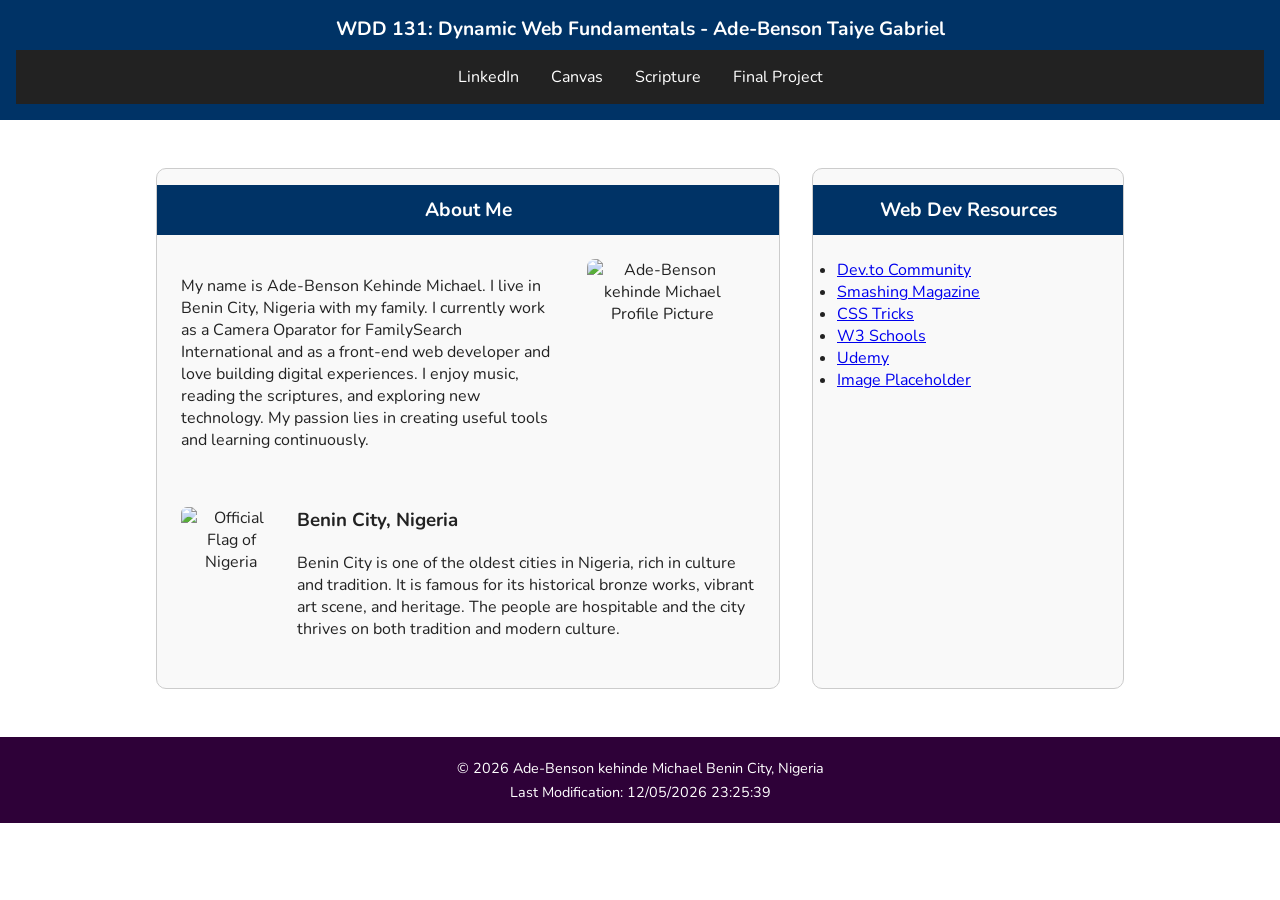
==== index.html @ 095ace03 "Create index.html" ====
<!DOCTYPE html>
<html lang="en">
  <head>
  <meta charset="UTF-8">
    <meta name="viewport" content="width=device-width, initial-scale=1.0">
    <meta name="description"
        content="WDD 131 - Dynamic Web Fundamentals by Ade-Benson Kehinde Michael, a course about building web pages.">
    <meta name="author" content="Ade-Benson Kehinde Michael">
    <title>WDD 131 - Dynamic Web Fundamentals - Ade-Benson Kehinde Michael </title>
    <link rel="stylesheet" href="styles/base.css" >
    <link
      href="https://fonts.googleapis.com/css2?family=Nunito:wght@400;700&display=swap"
      rel="stylesheet"
    >
    <script src="scripts/getdates.js" defer></script>
  </head>
  <body>
    <header>
      <span id="course-title"
        >WDD 131: Dynamic Web Fundamentals -
        <strong>Ade-Benson Taiye Gabriel</strong></span
      >
      <nav>
        <a href="https://www.linkedin.com" target="_blank">LinkedIn</a>
        <a href="https://byupw.instructure.com/" target="_blank">Canvas</a>
        <a
          href="https://www.churchofjesuschrist.org/study/scriptures/bofm/1-ne/3?lang=eng&id=p7#p7"
          target="_blank"
          >Scripture</a
        >
        <a href="#">Final Project</a>
      </nav>
    </header>

    <main>
      <div class="grid-sections">
        <section class="card">
          <h2 class="card-title">About Me</h2>
          <div class="about-content">
            <!-- Main bio text -->
            <div class="bio-text">
              <p>
                My name is Ade-Benson Kehinde Michael. I live in Benin City,
                Nigeria with my family. I currently work as a Camera Oparator for FamilySearch International and as a front-end web
                developer and love building digital experiences. I enjoy music,
                reading the scriptures, and exploring new technology. My passion
                lies in creating useful tools and learning continuously.
              </p>
            </div>

            <!-- Profile Picture -->
            <div class="profile-pic">
              <img src="images/Kehinde.jpg" alt="Ade-Benson kehinde Michael  Profile Picture" >
            </div>
          </div>

          <!-- Benin City and Flag section -->
          <div class="city-flag-section">
            <figure class="flag-figure">
              <img src="images/flag.jpg" alt="Official Flag of Nigeria" >
            </figure>

            <div class="city-text">
              <h3>Benin City, Nigeria</h3>
              <p>
                Benin City is one of the oldest cities in Nigeria, rich in
                culture and tradition. It is famous for its historical bronze
                works, vibrant art scene, and heritage. The people are
                hospitable and the city thrives on both tradition and modern
                culture.
              </p>
            </div>
          </div>
        </section>

        <!-- WEB DEV RESOURCES SECTION -->
        <section class="card">
          <h2 class="card-title">Web Dev Resources</h2>
          <ul>
            <li>
              <a href="https://dev.to" target="_blank">Dev.to Community</a>
            </li>
            <li>
              <a href="https://www.smashingmagazine.com/" target="_blank"
                >Smashing Magazine</a
              >
            </li>
            <li>
              <a href="https://css-tricks.com/" target="_blank">CSS Tricks</a>
            </li>
            <li>
              <a href="https://www.w3schools.com/" target="_blank"
                >W3 Schools</a
              >
            </li>
            <li><a href="https://www.udemy.com/" target="_blank">Udemy</a></li>
            <li>
              <a href="https://placeholder.com/" target="_blank"
                >Image Placeholder</a
              >
            </li>
          </ul>
        </section>
      </div>
    </main>

    <footer>
      <p>
        &copy; <span id="currentyear"></span> Ade-Benson kehinde Michael Benin
        City, Nigeria
      </p>
      <p id="lastModified"></p>
    </footer>
  </body>
</html>
---- styles/base.css ----
* {
  box-sizing: border-box;
}

body {
  font-family: "Nunito", sans-serif;
  margin: 0;
  background-color: #fff;
  color: #222;
}

header {
  background-color: #003366;
  color: white;
  padding: 1rem;
  text-align: center;
}

#course-title {
  display: block;
  font-weight: bold;
  font-size: 1.2rem;
  margin-bottom: 0.5rem;
}

nav {
  display: flex;
  justify-content: center;
  gap: 1rem;
  background-color: #222;
  padding: 0.5rem;
}

nav a {
  color: white;
  text-decoration: none;
  padding: 0.5rem;
  transition: background 0.3s;
}

nav a:hover {
  background-color: #555;
  border-radius: 6px;
}

main {
  max-width: 1000px;
  margin: 2rem auto;
  padding: 1rem;
  display: grid;
  gap: 2rem;
}

/* Grid layout for sections */
.grid-sections {
  display: grid;
  grid-template-columns: 2fr 1fr;
  gap: 2rem;
}

/* Card styles */
.card {
  border: 1px solid #ccc;
  border-radius: 10px;
  padding: 0;
  background-color: #f9f9f9;
  overflow: hidden;
}

.card h2,
.card-title {
  margin: 0;
}

.card-title {
  background-color: #003366;
  color: white;
  font-size: 1.2rem;
  text-align: center;
  padding: 0.75rem;
}

.card h2 {
  margin-top: 1rem;
  color: #ffffff;
}

.card ul {
  padding: 1.5rem 1.5rem 2rem;
  list-style: disc;
  margin: 0;
}

/* Updated About Me Section */
.about-content {
  display: grid;
  grid-template-columns: 2fr 1fr; /* bio | profile picture */
  gap: 1rem;
  padding: 1.5rem;
  align-items: start;
}

.bio-text {
  font-size: 1rem;
}

.profile-pic {
  text-align: center;
}

.profile-pic img {
  width: 100%;
  max-width: 150px;
  border-radius: 8px;
  object-fit: cover;
}

/* Flag and City Section */
.city-flag-section {
  display: grid;
  grid-template-columns: auto 1fr; /* flag | text */
  gap: 1rem;
  align-items: start;
  padding: 1rem 1.5rem 2rem;
}

.flag-figure {
  margin: 0;
  text-align: center;
}

.flag-figure img {
  width: 100%;
  max-width: 100px;
  border-radius: 6px;
}

.flag-figure figcaption {
  font-style: italic;
  font-size: 0.8rem;
  margin-top: 0.5rem;
}

.city-text h3 {
  margin-top: 0;
}

/* Footer */
footer {
  background-color: #2e0138;
  color: white;
  text-align: center;
  padding: 1rem;
  font-size: 0.9rem;
}

footer p {
  margin: 0.3rem 0;
}

/* Responsive layout */
@media (max-width: 900px) {
  .grid-sections,
  .about-content,
  .city-flag-section {
    grid-template-columns: 1fr;
    text-align: center;
  }

  .profile-pic,
  .flag-figure {
    margin-top: 1rem;
  }
}
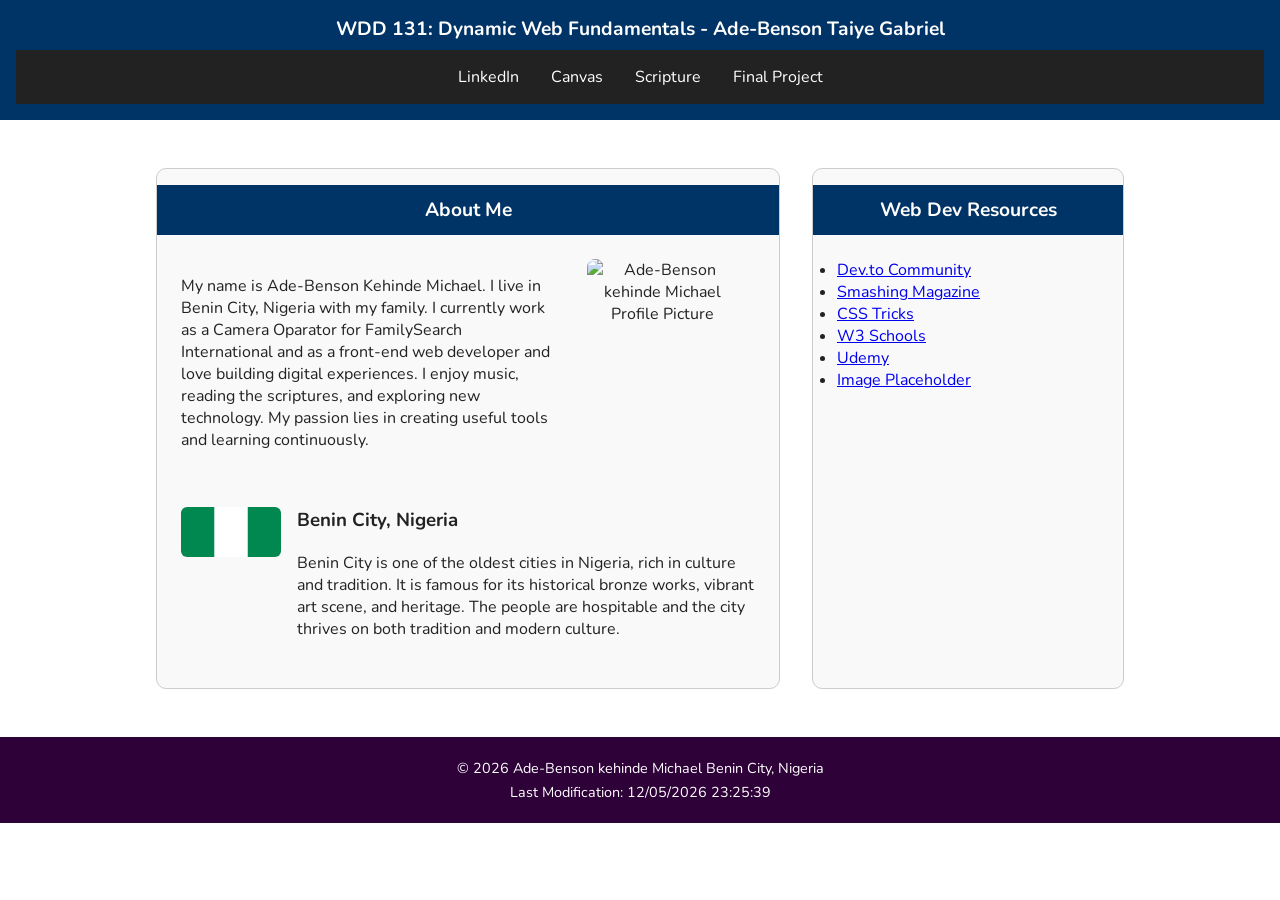
==== commit db0fb663: "Update index.html" ====
--- a/index.html
+++ b/index.html
@@ -50,7 +50,7 @@
 
             <!-- Profile Picture -->
             <div class="profile-pic">
-              <img src="images/Kehinde.jpg" alt="Ade-Benson kehinde Michael  Profile Picture" >
+              <img src="images/Kehinde.jpeg" alt="Ade-Benson kehinde Michael  Profile Picture" >
             </div>
           </div>
 
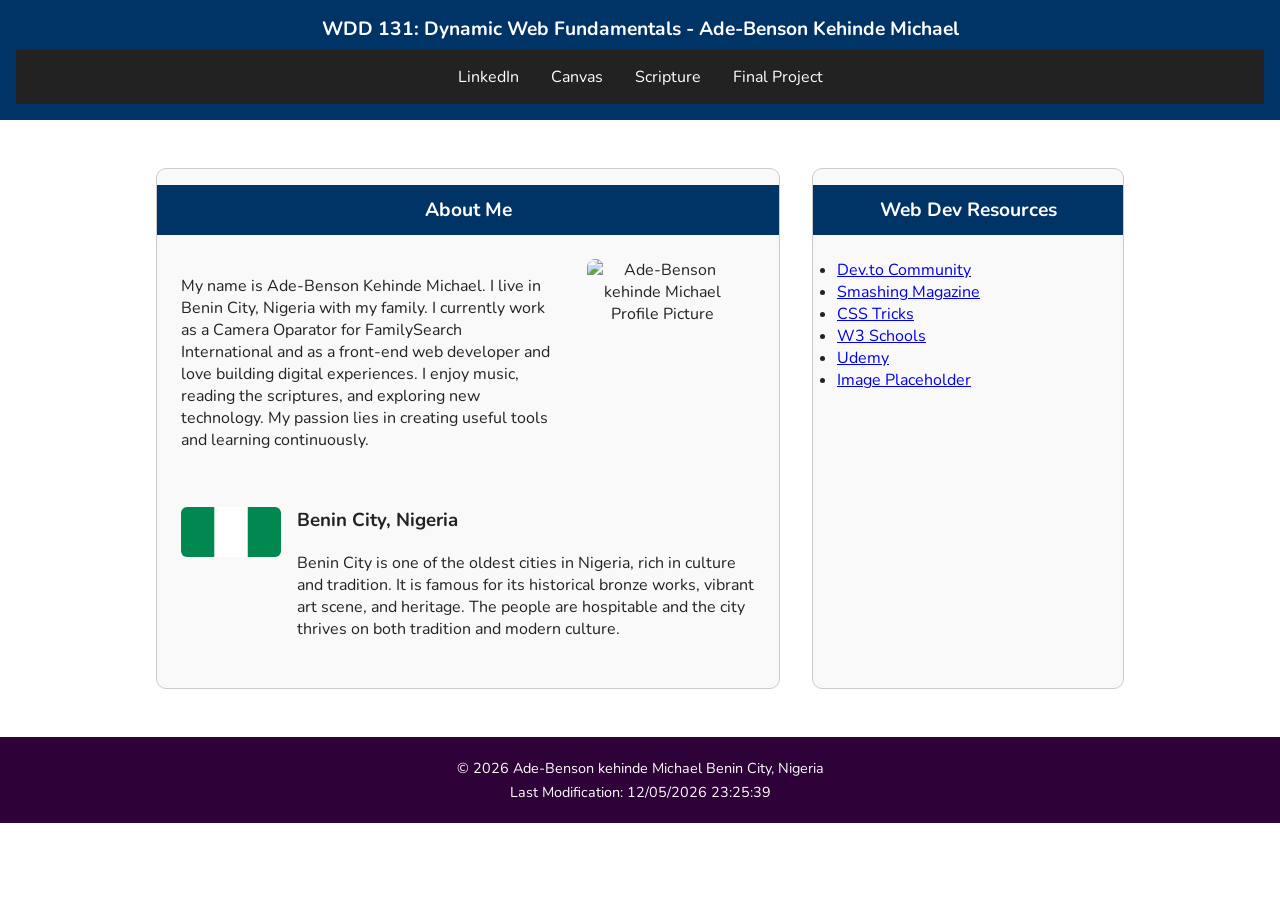
==== commit 8eac7595: "Update index.html" ====
--- a/index.html
+++ b/index.html
@@ -18,7 +18,7 @@
     <header>
       <span id="course-title"
         >WDD 131: Dynamic Web Fundamentals -
-        <strong>Ade-Benson Taiye Gabriel</strong></span
+        <strong>Ade-Benson Kehinde Michael</strong></span
       >
       <nav>
         <a href="https://www.linkedin.com" target="_blank">LinkedIn</a>
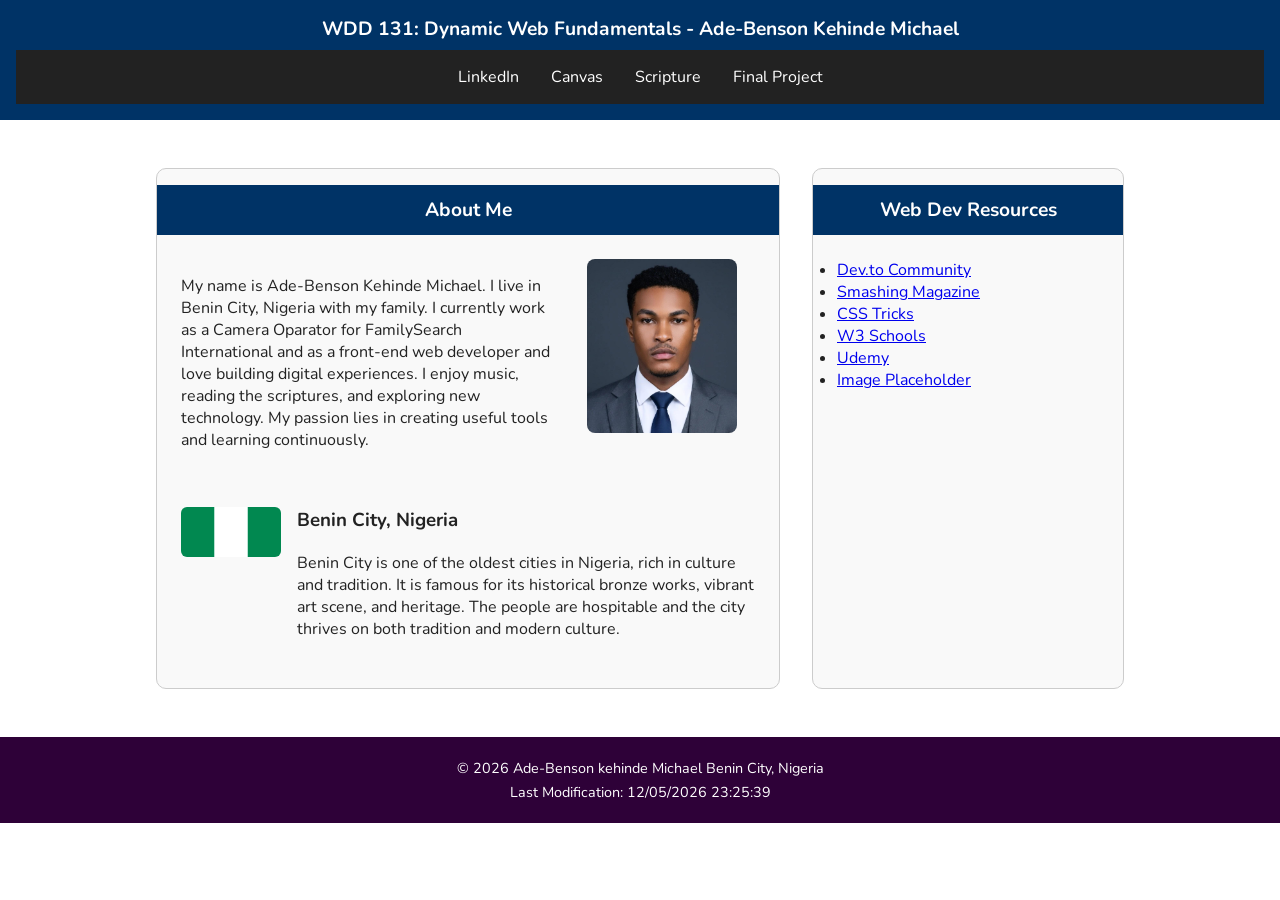
==== commit e57befcb: "Update index.html" ====
--- a/index.html
+++ b/index.html
@@ -50,7 +50,7 @@
 
             <!-- Profile Picture -->
             <div class="profile-pic">
-              <img src="images/Kehinde.jpeg" alt="Ade-Benson kehinde Michael  Profile Picture" >
+              <img src="images/kehinde.jpeg" alt="Ade-Benson kehinde Michael  Profile Picture" >
             </div>
           </div>
 
